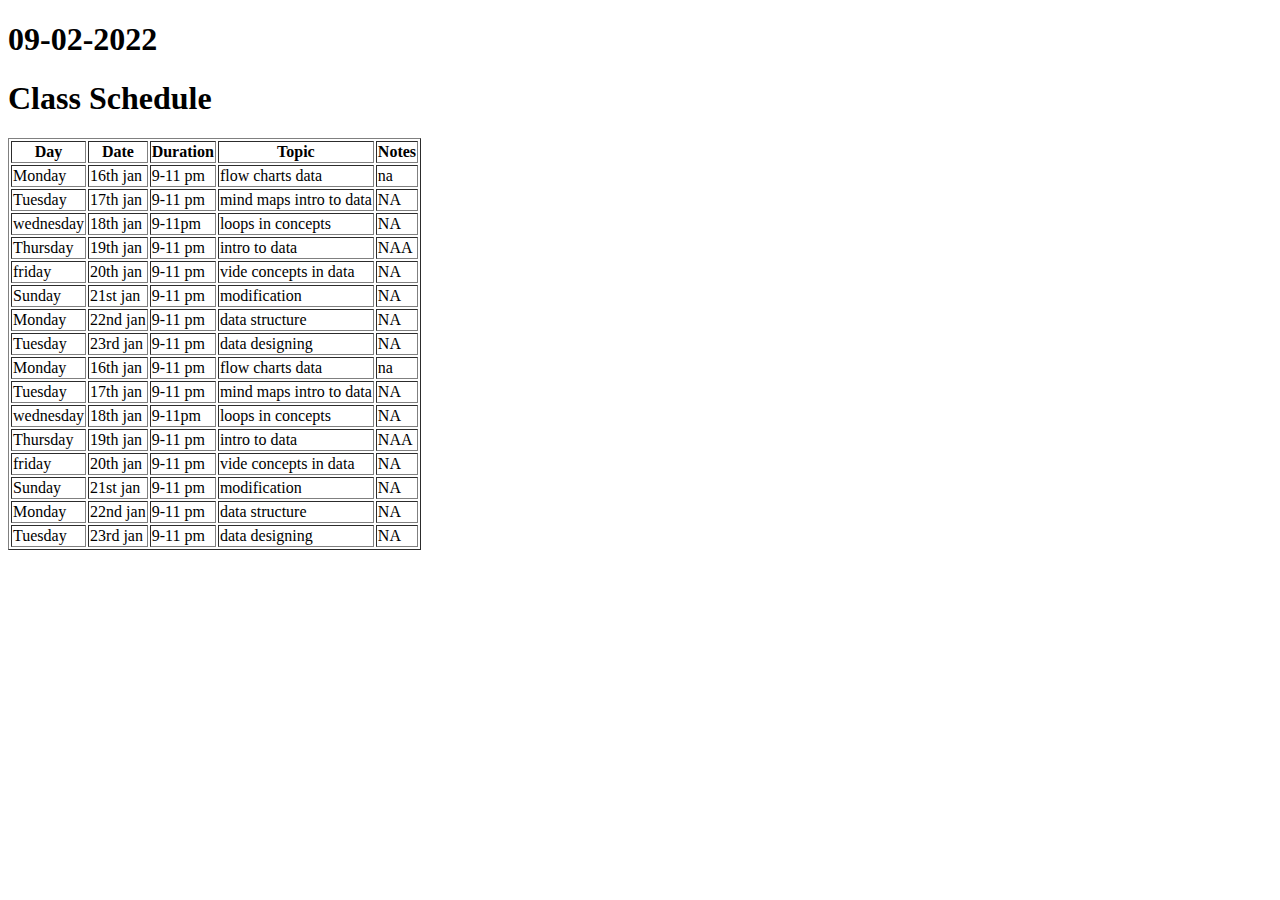
==== feb 09 assignments/index.html @ 76c2974b "Add files via upload" ====
<!DOCTYPE html>
<html lang="en">
<head>
    <meta charset="UTF-8">
    <meta http-equiv="X-UA-Compatible" content="IE=edge">
    <meta name="viewport" content="width=device-width, initial-scale=1.0">
    <title>Document</title>
    <link rel="stylesheet" href="style.css" />
    <script src="script"></script>
</head>
<body>
    <h1>09-02-2022</h1>
    <!-- Assignment 2: Create a table looking similar to the wiki section 
    class schedule
    ->Makee it look same as a possible. Use background-color and color.
    ->Data can be dummy text also
    -->
    <h1>Class Schedule</h1>
    <table border="1px">
        <thead>
            <th>Day</th>
            <th>Date</th>
            <th>Duration</th>
            <th>Topic</th>
            <th>Notes</th>

        </thead>
        <tbody>
            <tr>
                <td> Monday</td>
                <td>16th jan</td>
                <td>9-11 pm</td>
                <td>flow charts data</td>
                <td>na</td>

            </tr>
            <tr>
                <td>Tuesday</td>
                <td>17th jan</td>
                <td>9-11 pm</td>
                <td>mind maps intro to data</td>
                <td>NA</td>
             </tr>
            <tr>
                <td>wednesday</td>
                <td>18th jan</td>
                <td>9-11pm</td>
                <td>loops in concepts</td>
                <td>NA</td>
            </tr>
            <tr>
                <td>Thursday</td>
                <td>19th jan</td>
                <td>9-11 pm</td>
                <td> intro to data</td>
                <td>NAA</td>
            </tr>
            <tr>
                <td>friday</td>
                <td>20th jan</td>
                <td>9-11 pm</td>
                <td>vide concepts in data</td>
                <td>NA</td>
            </tr>
            <tr>
                <td>Sunday</td>
                <td>21st jan</td>
                <td>9-11 pm</td>
                <td>modification</td>
                <td>NA</td>
            </tr>
            <tr>
                <td>Monday</td>
                <td>22nd jan</td>
                <td>9-11 pm</td>
                <td>data structure</td>
                <td>NA</td>
            </tr>
            <tr>
                <td>Tuesday</td>
                <td>23rd jan</td>
                <td>9-11 pm</td>
                <td>data designing</td>
                <td>NA</td>
            </tr>
            <tr>
                <td> Monday</td>
                <td>16th jan</td>
                <td>9-11 pm</td>
                <td>flow charts data</td>
                <td>na</td>

            </tr>
            <tr>
                <td>Tuesday</td>
                <td>17th jan</td>
                <td>9-11 pm</td>
                <td>mind maps intro to data</td>
                <td>NA</td>
             </tr>
            <tr>
                <td>wednesday</td>
                <td>18th jan</td>
                <td>9-11pm</td>
                <td>loops in concepts</td>
                <td>NA</td>
            </tr>
            <tr>
                <td>Thursday</td>
                <td>19th jan</td>
                <td>9-11 pm</td>
                <td> intro to data</td>
                <td>NAA</td>
            </tr>
            <tr>
                <td>friday</td>
                <td>20th jan</td>
                <td>9-11 pm</td>
                <td>vide concepts in data</td>
                <td>NA</td>
            </tr>
            <tr>
                <td>Sunday</td>
                <td>21st jan</td>
                <td>9-11 pm</td>
                <td>modification</td>
                <td>NA</td>
            </tr>
            <tr>
                <td>Monday</td>
                <td>22nd jan</td>
                <td>9-11 pm</td>
                <td>data structure</td>
                <td>NA</td>
            </tr>
            <tr>
                <td>Tuesday</td>
                <td>23rd jan</td>
                <td>9-11 pm</td>
                <td>data designing</td>
                <td>NA</td>
            </tr>
              

        </tbody>
        <tfoot></tfoot>
    </table>

    
</body>
</html>
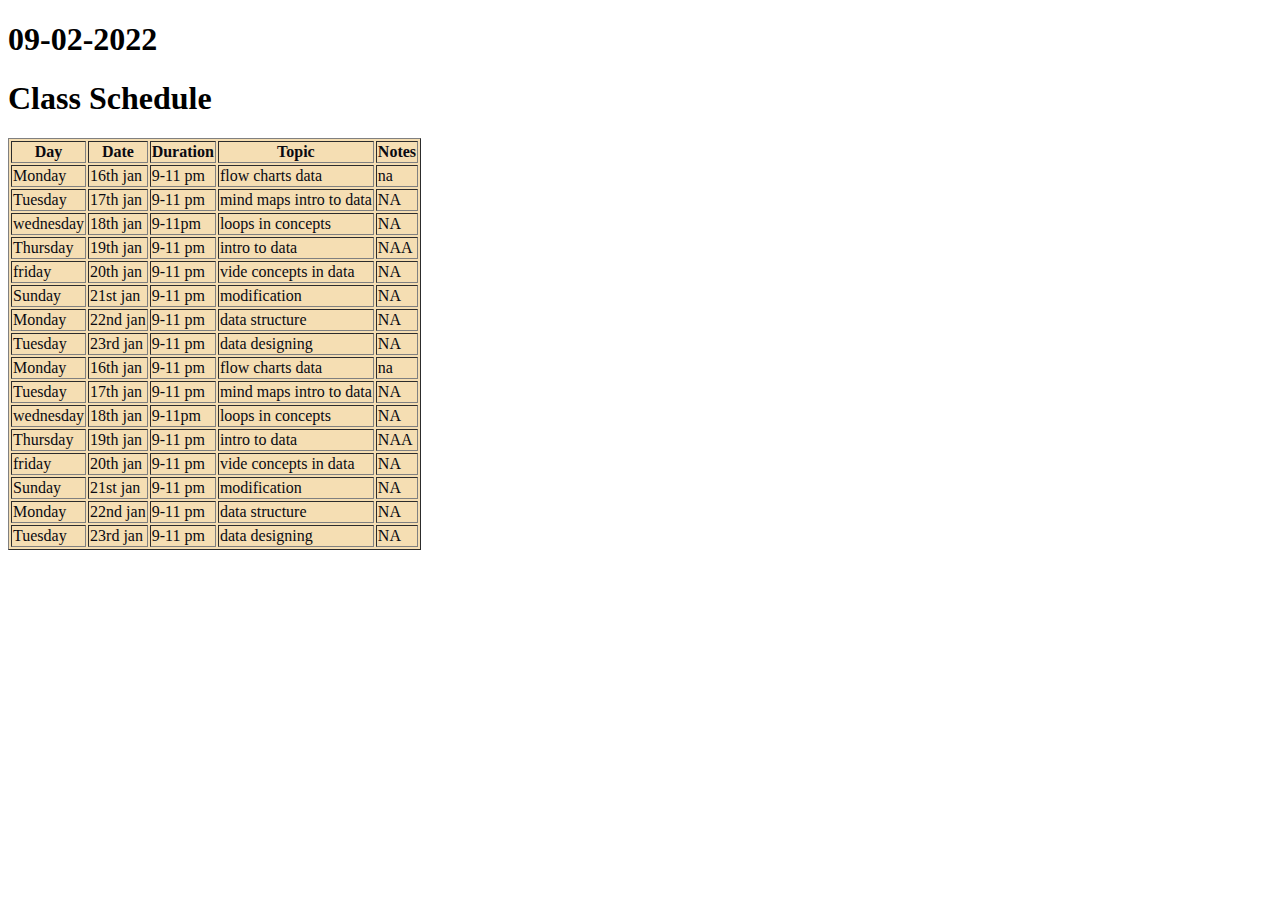
==== commit b0a6271e: "Update index.html" ====
--- a/feb 09 assignments/index.html
+++ b/feb 09 assignments/index.html
@@ -16,7 +16,7 @@
     ->Data can be dummy text also
     -->
     <h1>Class Schedule</h1>
-    <table border="1px">
+    <table border="1px" style="background-color: wheat; color: rgb(10, 10, 17);">
         <thead>
             <th>Day</th>
             <th>Date</th>
@@ -148,4 +148,4 @@
 
     
 </body>
-</html>+</html>
